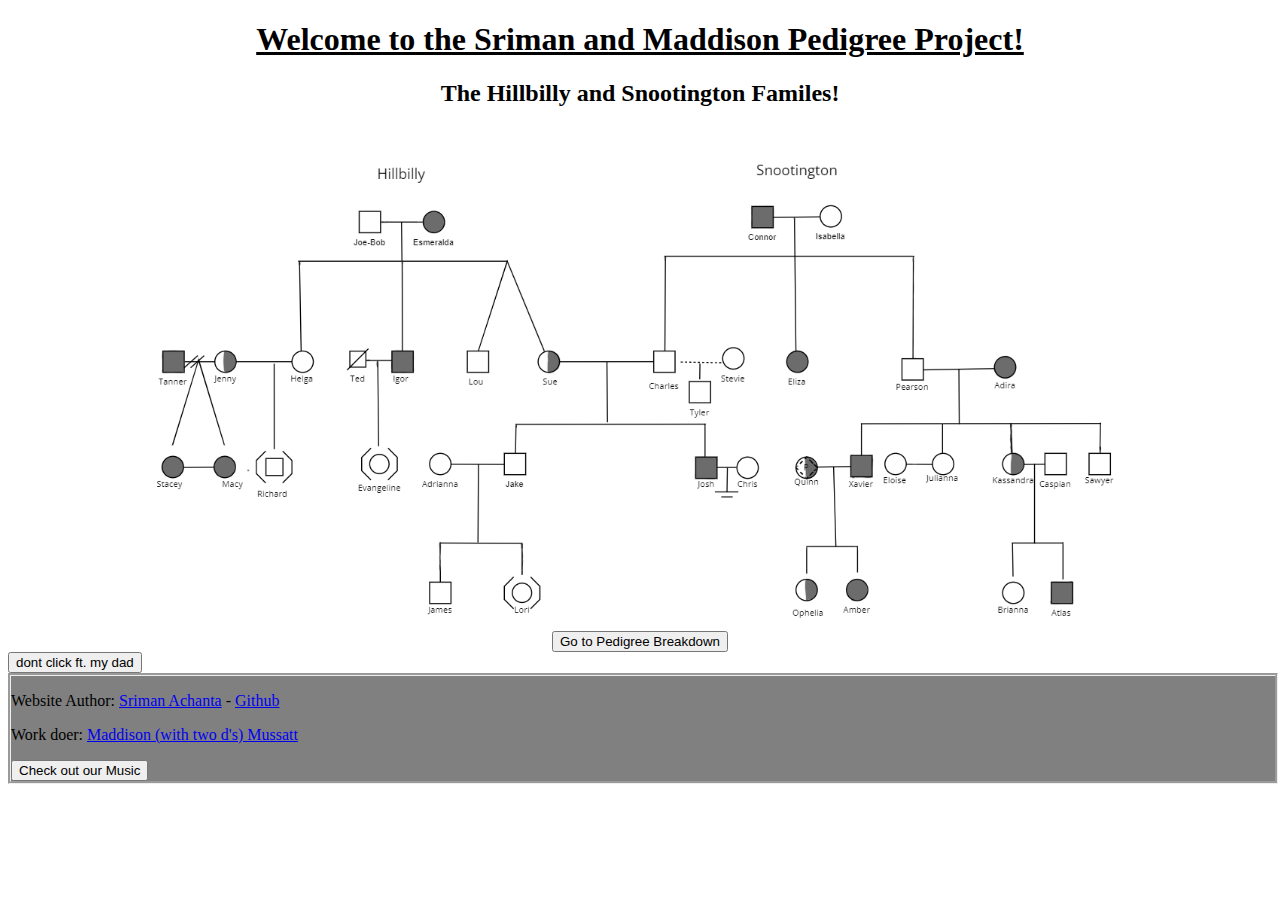
==== home.html @ 457845b2 "Save Point" ====
<!DOCTYPE html>

<html>
    <head>
        <title>Home Page</title>
        <link rel="icon" type="image/x-icon" href="./images/icons/favicon.ico">
        
        <script type = "text/javascript" src="scripts/navigation.js"></script> 
        <script type = "text/javascript" src="scripts/audio.js"></script> 

        <style>
            .center {
            margin: auto;
            width: fit-content
            }
        </style>
    </head>

    <body style="background-color:white">

        <div class="center" id="introDIV">
            <h1><u>Welcome to the Sriman and Maddison Pedigree Project!</u></h1>
        </div>

        <div class="center" id="pedigreeDIV">
            <h2 style="text-align: center;">The Hillbilly and Snootington Familes!</h1>
            <img src="./images/PEDIGREE_DONE.png" alt="Pedigree" style="height:500px;">
        </div>

        <div id="Navigate Buttons" class="center" id="navDiv">
            <button class="float-left submit-button" onclick="navigatePage('pedigreePage')" >Go to Pedigree Breakdown</button>
        </div>

        <button onclick="playAudio()">dont click ft. my dad</button>

        <footer style="background-color: gray; width:100%; border-style: groove;">
            <p> Website Author: <a href="mailto:hcps-achantass@henricostudents.org">Sriman Achanta</a> - <a href="https://github.com/srimanachanta">Github</a> </p>
            <p> Work doer: <a href="mailto:hcps-mussattmg@henricostudents.org"> Maddison (with two d's) Mussatt</a>  </p>

            <button class="float-left submit-button" onclick="navigatePage('spotifyPage')" >Check out our Music</button>

        </footer>
    </body>
</html>
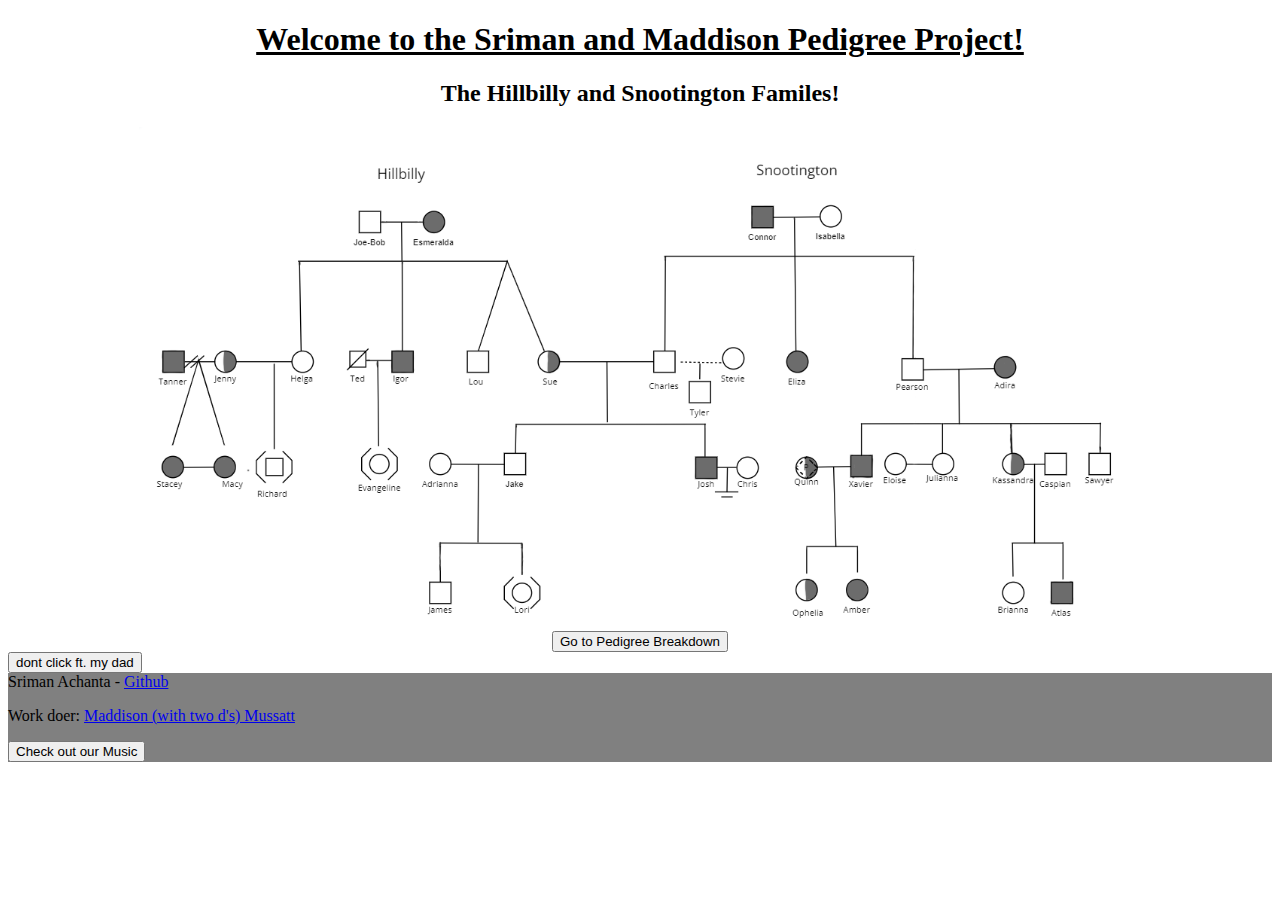
==== commit 4a13437b: "Update home.html" ====
--- a/home.html
+++ b/home.html
@@ -16,7 +16,7 @@
         </style>
     </head>
 
-    <body style="background-color:white">
+    <body style="background-color:white; height: fit-content;">
 
         <div class="center" id="introDIV">
             <h1><u>Welcome to the Sriman and Maddison Pedigree Project!</u></h1>
@@ -33,7 +33,7 @@
 
         <button onclick="playAudio()">dont click ft. my dad</button>
 
-        <footer style="background-color: gray; width:100%; border-style: groove;">
+        <footer style="background-color: gray; width:100%;>
             <p> Website Author: <a href="mailto:hcps-achantass@henricostudents.org">Sriman Achanta</a> - <a href="https://github.com/srimanachanta">Github</a> </p>
             <p> Work doer: <a href="mailto:hcps-mussattmg@henricostudents.org"> Maddison (with two d's) Mussatt</a>  </p>
 
